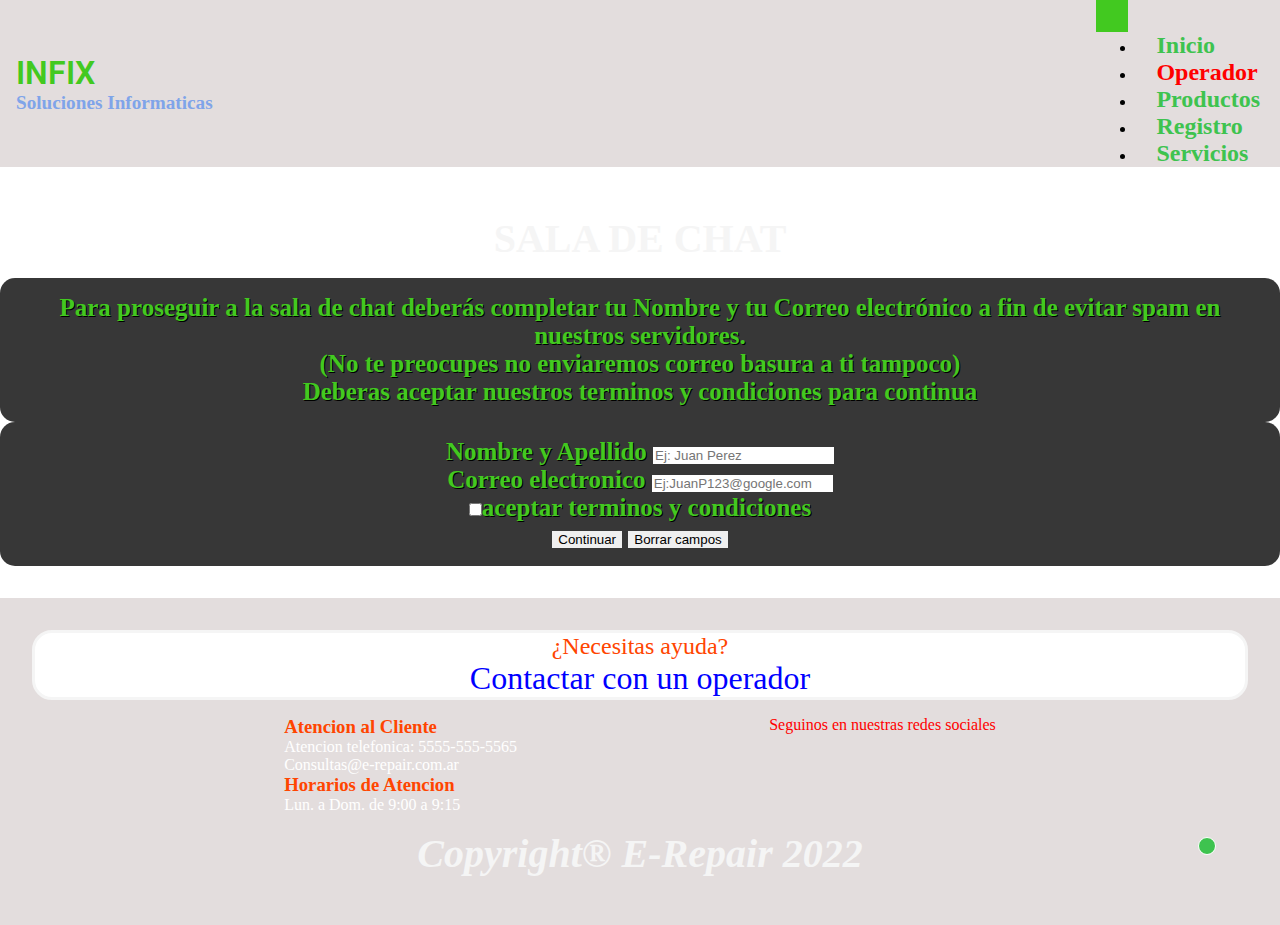
==== pages/operador.html @ d4ba976a "Ajusto un poco el estilo general" ====
<!DOCTYPE html>
<html lang="es">
    <head>
        <meta charset="UTF-8">
        <meta http-equiv="X-UA-Compatible" content="IE=edge">
        <meta name="viewport" content="width=device-width, initial-scale=1.0">
        <link rel="shortcut icon" href="./Multimedia/61bb3e3d-b102-3767-8732-ed415fb3122e.png">
        <link href="https://cdn.jsdelivr.net/npm/bootstrap@5.1.3/dist/css/bootstrap.min.css" rel="stylesheet" integrity="sha384-1BmE4kWBq78iYhFldvKuhfTAU6auU8tT94WrHftjDbrCEXSU1oBoqyl2QvZ6jIW3" crossorigin="anonymous">
        <link rel="stylesheet" href="../estilo.css">
        <link href="https://fonts.googleapis.com/css?family=Roboto:100,300,400,500,700&display=swap" rel="stylesheet">
        
        <script src="https://kit.fontawesome.com/c7804316bc.js" crossorigin="anonymous"></script>
        
        <title>Operador</title>
    </head>
    <body>
        <header>
            <div class="block">
                <div class="logo">
                    <h2 class="logo_titulo">INFIX</h2>
                    <img src="../Multimedia/61bb3e3d-b102-3767-8732-ed415fb3122e.png"alt="" class="logo_imagen">
                </div>    
                    <h2 class="logo_subtitulo">Soluciones Informaticas</h2>        
            </div>
<!--Nav Burger Bootstrap-->
<nav class="navbar navbar-expand-lg">
    <div class="container-fluid">
      <button class="navbar-toggler" type="button" data-bs-toggle="collapse" data-bs-target="#navbarSupportedContent" aria-controls="navbarSupportedContent" aria-expanded="false" aria-label="Toggle navigation">
        <span class="navbar-toggler-icon"></span>
      </button>
      <div class="collapse navbar-collapse" id="navbarSupportedContent">
        <ul class="navbar-nav me-auto mb-2 mb-lg-0">
          <li class="nav-item">
            <a class="nav-link active" aria-current="page" href="../index.html">Inicio</a>
          </li>
          <li class="nav-item">
            <a id="actual" class="nav-link" href="operador.html">Operador</a>
          </li>
          <li class="nav-item">
            <a class="nav-link active" aria-current="page" href="products.html">Productos</a>
          </li>
          <li class="nav-item">
            <a class="nav-link" href="registro.html">Registro</a>
          </li>
          <li class="nav-item">
            <a class="nav-link" href="services.html">Servicios</a>
          </li>
          
      </div>
    </div>
  </nav>
    </header>
    <main>
    <div class="container">
        <section>
            <div class="section">
                <div>
                    <h2 class="sectionTitulo">Sala de Chat</h2>
                </div>
                <div class="sectionCuerpo">
                    <p>Para proseguir a la sala de chat deberás completar tu <strong>Nombre</strong> y tu <strong> Correo electrónico</strong> a fin de evitar spam en nuestros servidores.
                    <br>(No te preocupes no enviaremos correo basura a ti tampoco) 
                    <br>Deberas aceptar nuestros terminos y condiciones para continua</p><br>
                </div>
                <div class="sectionCuerpo">    
                    <form>            
                        <label >Nombre y Apellido</label>
                        <input type="text" placeholder="Ej: Juan Perez">
                        <br>                
                        <label >Correo electronico</label>
                        <input type="text" placeholder="Ej:JuanP123@google.com">
                        <br><input type="checkbox"><label for="">aceptar    terminos y condiciones</label>
                        <br><input type="submit" value="Continuar">
                        <input type="reset" value="Borrar campos">
                    </form>
                </div>
            
        </section>
    </div>
    </main>
    <footer>
        <div class="footer">
            <div class="contactarOperador">
                 <p>¿Necesitas ayuda?</p>
                 <a href="operador.html" class="contactarOperadorBoton">Contactar con un operador</a>
            </div>
            <div class="info">
                <div class="infoAtencion">
                        <h3>Atencion al Cliente </h3>
                        <p> Atencion telefonica: 5555-555-5565 <br>
                        Consultas@e-repair.com.ar</p>
                
                        <h3>Horarios de Atencion</h3>
                        <p>Lun. a Dom. de 9:00 a 9:15 </p>
                </div>
            
                <div class="redes">
                    <p>Seguinos en nuestras redes sociales</p>
                    <a href="https://www.instagram.com/coderhouse/?hl=es"class="redesBoton"><i class="fa-brands fa-instagram-square"></i></a> 

                      
                </div> 
            </div>    
            <div class="copyright">
                <p>Copyright® E-Repair 2022</p>            
            </div>    
            <div >
                <a href="https://wa.me/543517588553?text=Hola,%20 tengo%20una%20consulta%20"><i class="fa-brands fa-whatsapp"></i></a>
                
            </div>
        </div>                                
    </footer>   
    <!-- SCRIPTS-->   
    <script src="https://kit.fontawesome.com/c7804316bc.js" crossorigin="anonymous"></script>
    <script src="https://cdn.jsdelivr.net/npm/@popperjs/core@2.10.2/dist/umd/popper.min.js" integrity="sha384-7+zCNj/IqJ95wo16oMtfsKbZ9ccEh31eOz1HGyDuCQ6wgnyJNSYdrPa03rtR1zdB" crossorigin="anonymous"></script>
    <script src="https://cdn.jsdelivr.net/npm/bootstrap@5.1.3/dist/js/bootstrap.min.js" integrity="sha384-QJHtvGhmr9XOIpI6YVutG+2QOK9T+ZnN4kzFN1RtK3zEFEIsxhlmWl5/YESvpZ13" crossorigin="anonymous"></script>            
    

</body>
</html>
---- estilo.css ----
*{
    border:0px;
    margin:0px;
}
body{
    
    background-image:url("./Multimedia/gala888.jpg");
    background-size: cover;
    background-position: center;
}

/*header*/
header {
    width: 100%;
    background-color: rgba(136, 114, 114, 0.24);
    padding: 0.5em auto;    
    display: flex;
    justify-content: space-between;
    align-items: center;

}
.logo {
    display:inline-flex;
    justify-content: start;
}
.block {
    margin:0.5em;
    padding:0.5em;
}
.logo_titulo {
    font-size: 2rem;
    font-family: roboto;
    font-weight: 600;
    color:rgb(66,201,32);
}
.logo_subtitulo {
    font-size: 1.2rem;
    color: rgb(127, 164, 233);
}
.block{
    display:block;
    transition: all 0.2;
}
.block:hover {
    margin: 0.7em;
    padding:0.7em;
    transition: 0.5s;
}
.block:hover .logo_subtitulo {
        color:rgb(66,201,32);
        transform: scale(1.2,1.2);
        transition: all 4s;
}
.block:hover .logo_imagen {
    transform: scale(1.2,1.2);
    transition: all 3s;
}
.block:hover .logo_titulo {
    transform: scale(1.3,1.3);
    color:rgb(127, 164, 233);
    transition: all 3s;
}

.logo_imagen{
    width: 50px;    
}

.nav-link{
    color: rgb(66,201,32);
}
.navbar-toggler-icon {   
    background-image: url(./Multimedia/ICONITO.png);
}
.navbar-toggler {
    background-color: rgb(66,201,32);
}

.navbar-nav {
    position: relative;
    background-color: none;
}
.nav-link{
    text-decoration: none;
    padding: 10px;
    color: #3ec34f;
    text-shadow: rgb(66,201,32) 2px;
    font-weight: 900;
    transition: all 0.3s;
    margin: 10px;
    font-size: 1.5em;
}            
.nav-link:hover {
    color:rgb(127, 164, 233);
    transform: scale(1.2,1.2);
    transition: all 0.5;
}
#actual {
    color:red;
}
/*Main*/

h1 {
    float:center;
    color: rgb(66,201,32);
    text-shadow: greenyellow 15px;
}
.section {

    margin: 2rem auto;
       
}
.sectionTitulo{
    font-size: 22px;
    text-align: center;
    padding: 1rem;
    color: whitesmoke;
    text-transform:uppercase;
}
.sectionCuerpo {
    display:flex;
    padding: 1rem;
    color:rgb(66,201,32);
    background-color: rgba(0, 0, 0, 0.785);
    border-radius: 15px;
    font-weight: 600;
    text-shadow: 1px 1px black;
    text-align: center;
    align-items: center;
    justify-content: space-around;
}

button {
    padding: 1rem;
}
.sectionCuerpo--2 {
    display:block;
    padding: 2rem;
    border: solid 2px;  
    background-color: rgba(127, 164, 233, 0.411);
    border-radius: 15px;
}
.foto{
    width: 70%;
    margin: 1rem;
    
}
.video{
    margin: 2px;
    width: 70%;
}
.registro {
    margin-top: 1rem;
    text-align: center;
}
.registro a {
    font-weight: 600;
    text-decoration: none;
    color: orange;
    font-size: 100%;
}
.registro a:hover{
    color:green
}
.tablaNote {
    overflow:scroll;
    align-items: center;
    border:solid 1px black;
    width: 90%;
    font-size: 30px;
}

/*footer*/
.footer {   
    padding: 2rem;
    background-color:rgba(136, 114, 114, 0.24);
}
.contactarOperador {
    background-color: white;
    font-size: 1.5rem;
    display: block;
    text-align: center;
    border: solid 3px whitesmoke;
    border-radius: 20px;
    color: orangered;
    margin-bottom: 1rem;
}
.contactarOperadorBoton {

    font-size: 2rem;
    text-decoration: none;
    color: blue;
    cursor: pointer
}
.contactarOperadorBoton:hover{
    color:green;
}
.info{
    color: white;
    display: flex;
    justify-content: space-evenly;
    margin-bottom: 1rem;
}
.redes p {
    color:red;
}
.infoAtencion h3{
    color:orangered;
}

.redesBoton{
    display: block;
    font-size: 50px;
    color: orange;
}
.fa-whatsapp{
    text-decoration: none;
    background-color: #3ec34f;
    padding: 0.5rem;
    color: white;
    font-size: 2rem;
    border-radius: 50%;
    position:fixed;
    bottom: 5%;
    right: 5%;
    box-shadow: 2px black;
    border: solid 1px white;
    transition: all 0.5s;
}
.fa-whatsapp:hover {
    font-size: 3rem;
    transition: all 0.5s;
}
.copyright{
    font-size: 40px;
    font-style: oblique;
    font-weight: 600;
    margin: 1rem;
text-align: center;
color: whitesmoke;}

/* MEDIAS Y DISEÑO RESPONSIVE*/


    .sectionTitulo {
        font-size: 40px;
    }
    .sectionCuerpo{
        font-size: 25px;    
    }
}

@media only screen and (max-width: 1200px){
    #tablaNote{
        display:block;
    }
    .nav-link {
        font-size: 1.2;
        padding: 1px;
        margin: 1px;
    }

}

@media only screen and (max-width:600px){
        
        .sectionCuerpo {
            display:block;
        }
        .info {
            display:block;
            text-align: center;
        }
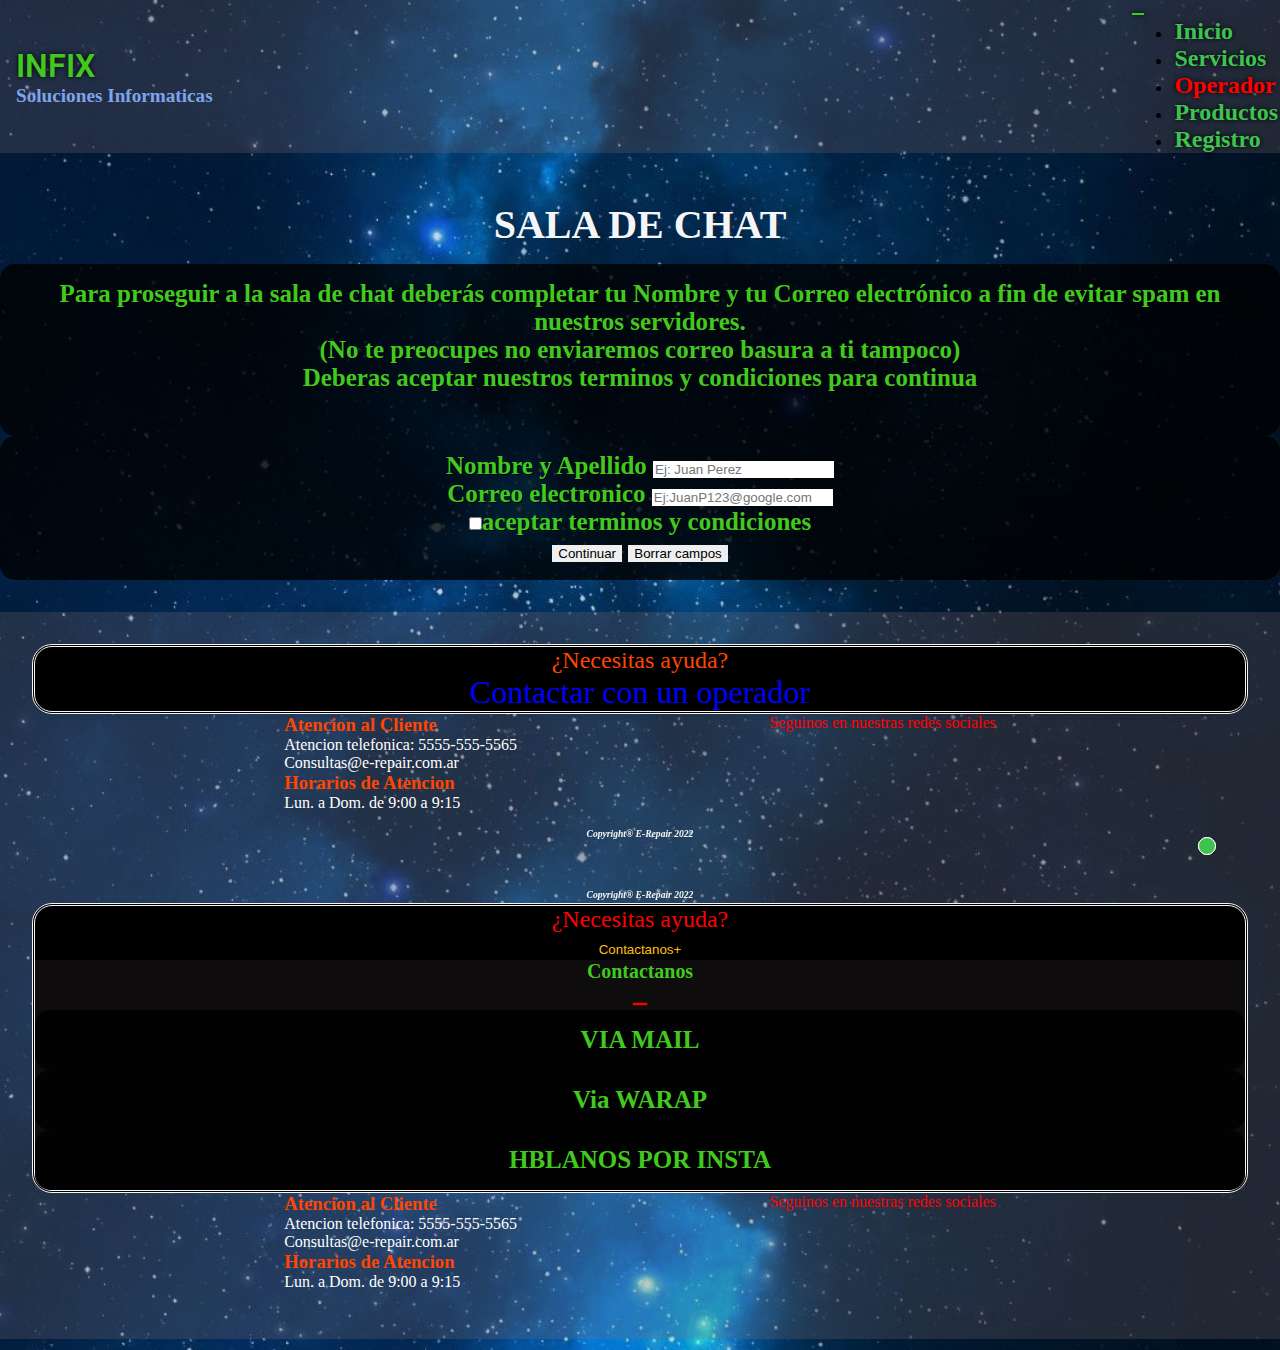
==== commit 5fd3a90f: "Modificacion total del main+Inhabilito secciones en proceso+Ligeros ajustes en footer" ====
--- a/pages/operador.html
+++ b/pages/operador.html
@@ -34,6 +34,9 @@
             <a class="nav-link active" aria-current="page" href="../index.html">Inicio</a>
           </li>
           <li class="nav-item">
+            <a class="nav-link" href="services.html">Servicios</a>
+          </li>
+          <li class="nav-item">
             <a id="actual" class="nav-link" href="operador.html">Operador</a>
           </li>
           <li class="nav-item">
@@ -42,9 +45,7 @@
           <li class="nav-item">
             <a class="nav-link" href="registro.html">Registro</a>
           </li>
-          <li class="nav-item">
-            <a class="nav-link" href="services.html">Servicios</a>
-          </li>
+          
           
       </div>
     </div>
@@ -109,6 +110,48 @@
                 
             </div>
         </div>                                
+    </footer><!--FOOTER INICIO-->             
+    <footer>
+        <div class="footer">
+            <div class="contactarOperador">
+                 <p id="actual">¿Necesitas ayuda?</p>
+    <!--OFFCANVA-->                
+                 <button class="btn btn-dark" type="button" data-bs-toggle="offcanvas" data-bs-target="#offcanvasWithBothOptions" aria-controls="offcanvasWithBothOptions">Contactanos+</button>
+                 
+                 <div class="offcanvas offcanvas-start" data-bs-scroll="true" tabindex="-1" id="offcanvasWithBothOptions" aria-labelledby="offcanvasWithBothOptionsLabel">
+                   <div class="offcanvas-header">
+                     <h5 class="offcanvas-title" id="offcanvasWithBothOptionsLabel">Contactanos</h5>
+                     <button type="button" class="btn-close text-reset" data-bs-dismiss="offcanvas" aria-label="Close"></button>
+                   </div>
+                   <div class="offcanvas-body">
+                     <p class="sectionCuerpo">VIA MAIL</p>
+                     <p class="sectionCuerpo">Via WARAP</p> 
+                     <p class="sectionCuerpo">HBLANOS POR INSTA</p>
+                   </div>
+                 </div> 
+    <!--OFFCANVA FIN-->
+            </div>
+            <div class="info">
+                <div class="infoAtencion">
+                        <h3>Atencion al Cliente </h3>
+                        <p> Atencion telefonica: 5555-555-5565 <br>
+                        Consultas@e-repair.com.ar</p>
+                
+                        <h3>Horarios de Atencion</h3>
+                        <p>Lun. a Dom. de 9:00 a 9:15 </p>
+                </div>        
+                <div class="redes">
+                    <p>Seguinos en nuestras redes sociales</p>
+                    <a href="https://www.instagram.com/coderhouse/?hl=es"class="redesBoton"><i class="fa-brands fa-instagram-square"></i></a>                   
+                </div> 
+            </div>    
+        </div>
+        <div class="copyright container-fluid bg-dark">
+            <p>Copyright® E-Repair 2022</p>            
+        </div>    
+        <div>
+            <a href="https://wa.me/543517588553?text=Hola,%20 tengo%20una%20consulta%20"><i class="fa-brands fa-whatsapp"></i></a>        
+        </div>                                
     </footer>   
     <!-- SCRIPTS-->   
     <script src="https://kit.fontawesome.com/c7804316bc.js" crossorigin="anonymous"></script>
--- a/estilo.css
+++ b/estilo.css
@@ -5,8 +5,8 @@
 body{
     
     background-image:url("./Multimedia/gala888.jpg");
-    background-size: cover;
-    background-position: center;
+    background-size:cover;
+    background-position:center;
 }
 
 /*header*/
@@ -17,6 +17,7 @@
     display: flex;
     justify-content: space-between;
     align-items: center;
+    margin-bottom: 1rem;
 
 }
 .logo {
@@ -32,6 +33,7 @@
     font-family: roboto;
     font-weight: 600;
     color:rgb(66,201,32);
+    text-shadow:0 0 5px black;
 }
 .logo_subtitulo {
     font-size: 1.2rem;
@@ -73,6 +75,7 @@
 }
 .navbar-toggler {
     background-color: rgb(66,201,32);
+    box-shadow:0 0 5px black;
 }
 
 .navbar-nav {
@@ -81,12 +84,10 @@
 }
 .nav-link{
     text-decoration: none;
-    padding: 10px;
     color: #3ec34f;
-    text-shadow: rgb(66,201,32) 2px;
+    text-shadow: 0 0 5px black;
     font-weight: 900;
     transition: all 0.3s;
-    margin: 10px;
     font-size: 1.5em;
 }            
 .nav-link:hover {
@@ -98,7 +99,20 @@
     color:red;
 }
 /*Main*/
-
+.carousel-item{
+    height: 40vh;
+    align-content: center;
+    justify-content: center;
+    justify-items: center;
+}
+.carEfecto {
+    font-size:1rem;
+    background-color: rgba(245, 245, 220, 0.103);
+    text-shadow: 0 0 4px black;
+}
+#H3 {
+    font-size:2.5rem;
+}
 h1 {
     float:center;
     color: rgb(66,201,32);
@@ -107,6 +121,7 @@
 .section {
 
     margin: 2rem auto;
+    float:center;
        
 }
 .sectionTitulo{
@@ -117,7 +132,6 @@
     text-transform:uppercase;
 }
 .sectionCuerpo {
-    display:flex;
     padding: 1rem;
     color:rgb(66,201,32);
     background-color: rgba(0, 0, 0, 0.785);
@@ -126,11 +140,33 @@
     text-shadow: 1px 1px black;
     text-align: center;
     align-items: center;
-    justify-content: space-around;
-}
-
-button {
-    padding: 1rem;
+    justify-content: space-around;      
+}
+.tecnologia {
+    background-image: url(./Multimedia/MOther.jpg);
+    background-position: center;
+    background-size:cover;
+    z-index: 1;
+}
+.difuminado{
+    background-color: rgba(0, 0, 0, 0.671);
+    z-index:3;
+}
+.btn-dark {
+    color: #ffc107;
+    background-color: #000000;
+    border-color: rgb(66 201 32);
+}
+.btn-dark:hover{
+    color: yellow;
+    background-color: black;
+}
+.btn-dark:visited{
+    color: yellow;
+    background-color: black;
+}
+.card{
+    background-color:rgba(0, 0, 0, 0);
 }
 .sectionCuerpo--2 {
     display:block;
@@ -140,13 +176,7 @@
     border-radius: 15px;
 }
 .foto{
-    width: 70%;
-    margin: 1rem;
-    
-}
-.video{
-    margin: 2px;
-    width: 70%;
+    width: 100%;    
 }
 .registro {
     margin-top: 1rem;
@@ -168,21 +198,33 @@
     width: 90%;
     font-size: 30px;
 }
-
+.construccion{
+    background-image: url(./Multimedia/construccion.jpg);
+    background-size: 50vh;
+    background-position: center;
+}
 /*footer*/
 .footer {   
     padding: 2rem;
     background-color:rgba(136, 114, 114, 0.24);
 }
 .contactarOperador {
-    background-color: white;
+    background-color: black;
     font-size: 1.5rem;
     display: block;
     text-align: center;
-    border: solid 3px whitesmoke;
+    border: double 3px whitesmoke;
     border-radius: 20px;
     color: orangered;
-    margin-bottom: 1rem;
+}
+.offcanvas {
+    color:rgb(66,201,32);
+    background-color: rgba(136, 114, 114, 0.10);
+}
+.btn-close{
+    transition: 2s;
+    transform: scale(1.2,1.2);
+    background-color: red;
 }
 .contactarOperadorBoton {
 
@@ -231,25 +273,17 @@
     transition: all 0.5s;
 }
 .copyright{
-    font-size: 40px;
+    font-size: 0.6rem;
     font-style: oblique;
     font-weight: 600;
-    margin: 1rem;
+    position:sticky;
+    bottom: 0;
 text-align: center;
 color: whitesmoke;}
 
 /* MEDIAS Y DISEÑO RESPONSIVE*/
 
-
-    .sectionTitulo {
-        font-size: 40px;
-    }
-    .sectionCuerpo{
-        font-size: 25px;    
-    }
-}
-
-@media only screen and (max-width: 1200px){
+@media only screen and (min-width: 1200px){
     #tablaNote{
         display:block;
     }
@@ -257,6 +291,20 @@
         font-size: 1.2;
         padding: 1px;
         margin: 1px;
+    }
+    .sectionTitulo {
+        font-size: 40px;
+    }
+    .sectionCuerpo{
+        font-size: 25px;    
+    }
+    .carEfecto {
+        font-size:2rem;
+        background-color: rgba(245, 245, 220, 0.103);
+        text-shadow: 0 0 4px black;
+    }
+    #H3 {
+        font-size:5rem;
     }
 
 }
@@ -269,4 +317,5 @@
         .info {
             display:block;
             text-align: center;
-        }+        }
+    }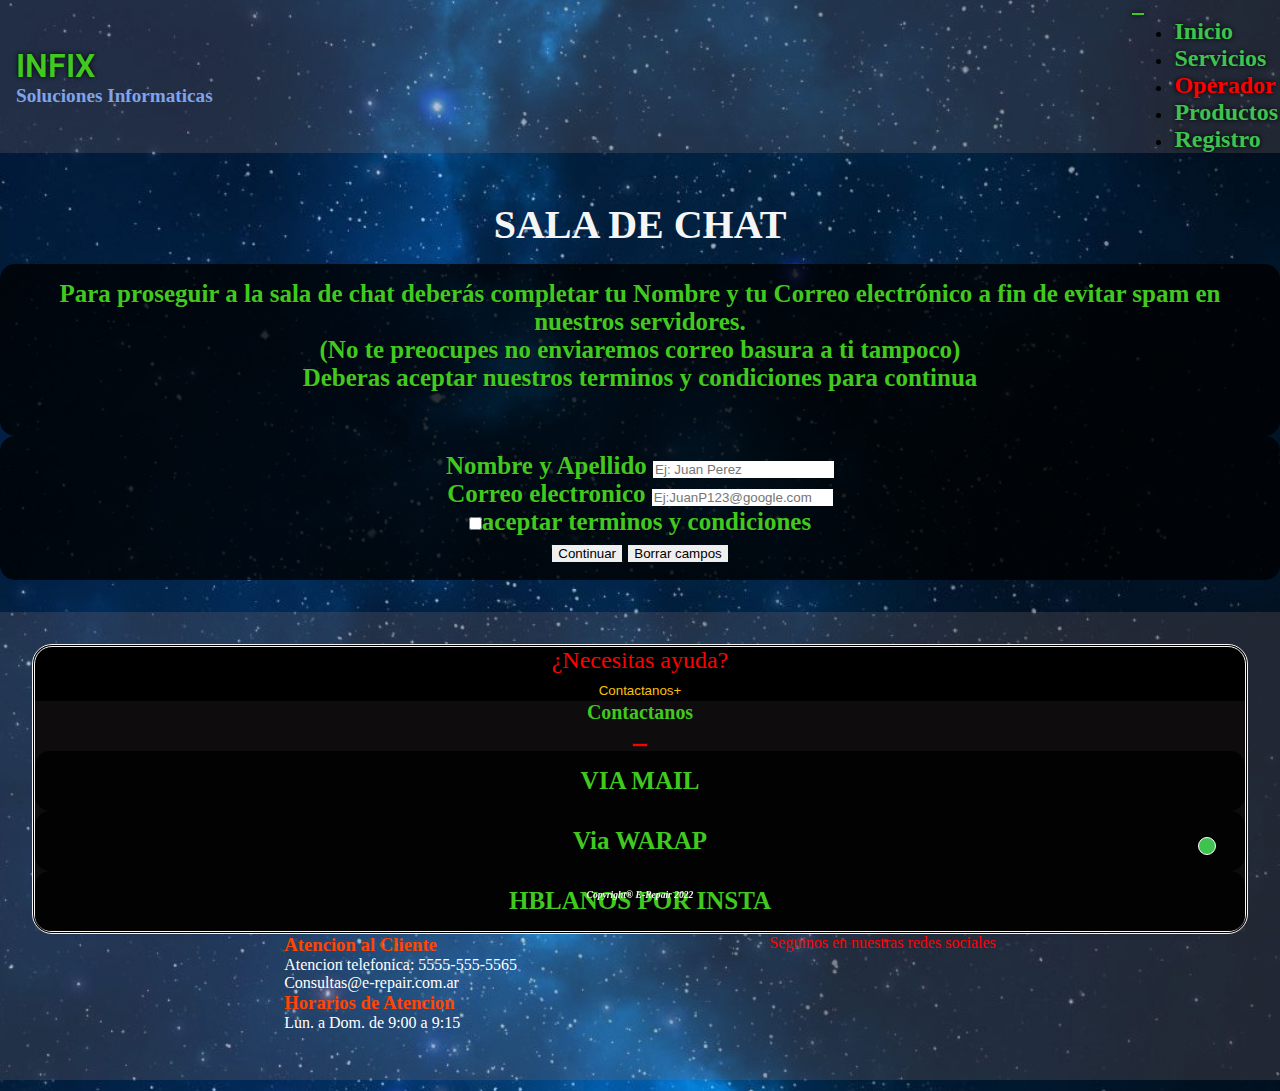
==== commit db167126: "ooops.. eliminar Footer duplicado" ====
--- a/pages/operador.html
+++ b/pages/operador.html
@@ -79,38 +79,7 @@
         </section>
     </div>
     </main>
-    <footer>
-        <div class="footer">
-            <div class="contactarOperador">
-                 <p>¿Necesitas ayuda?</p>
-                 <a href="operador.html" class="contactarOperadorBoton">Contactar con un operador</a>
-            </div>
-            <div class="info">
-                <div class="infoAtencion">
-                        <h3>Atencion al Cliente </h3>
-                        <p> Atencion telefonica: 5555-555-5565 <br>
-                        Consultas@e-repair.com.ar</p>
-                
-                        <h3>Horarios de Atencion</h3>
-                        <p>Lun. a Dom. de 9:00 a 9:15 </p>
-                </div>
-            
-                <div class="redes">
-                    <p>Seguinos en nuestras redes sociales</p>
-                    <a href="https://www.instagram.com/coderhouse/?hl=es"class="redesBoton"><i class="fa-brands fa-instagram-square"></i></a> 
-
-                      
-                </div> 
-            </div>    
-            <div class="copyright">
-                <p>Copyright® E-Repair 2022</p>            
-            </div>    
-            <div >
-                <a href="https://wa.me/543517588553?text=Hola,%20 tengo%20una%20consulta%20"><i class="fa-brands fa-whatsapp"></i></a>
-                
-            </div>
-        </div>                                
-    </footer><!--FOOTER INICIO-->             
+    <!--FOOTER INICIO-->             
     <footer>
         <div class="footer">
             <div class="contactarOperador">
@@ -160,4 +129,4 @@
     
 
 </body>
-</html>+</html>
--- a/estilo.css
+++ b/estilo.css
@@ -168,13 +168,6 @@
 .card{
     background-color:rgba(0, 0, 0, 0);
 }
-.sectionCuerpo--2 {
-    display:block;
-    padding: 2rem;
-    border: solid 2px;  
-    background-color: rgba(127, 164, 233, 0.411);
-    border-radius: 15px;
-}
 .foto{
     width: 100%;    
 }
@@ -190,13 +183,6 @@
 }
 .registro a:hover{
     color:green
-}
-.tablaNote {
-    overflow:scroll;
-    align-items: center;
-    border:solid 1px black;
-    width: 90%;
-    font-size: 30px;
 }
 .construccion{
     background-image: url(./Multimedia/construccion.jpg);
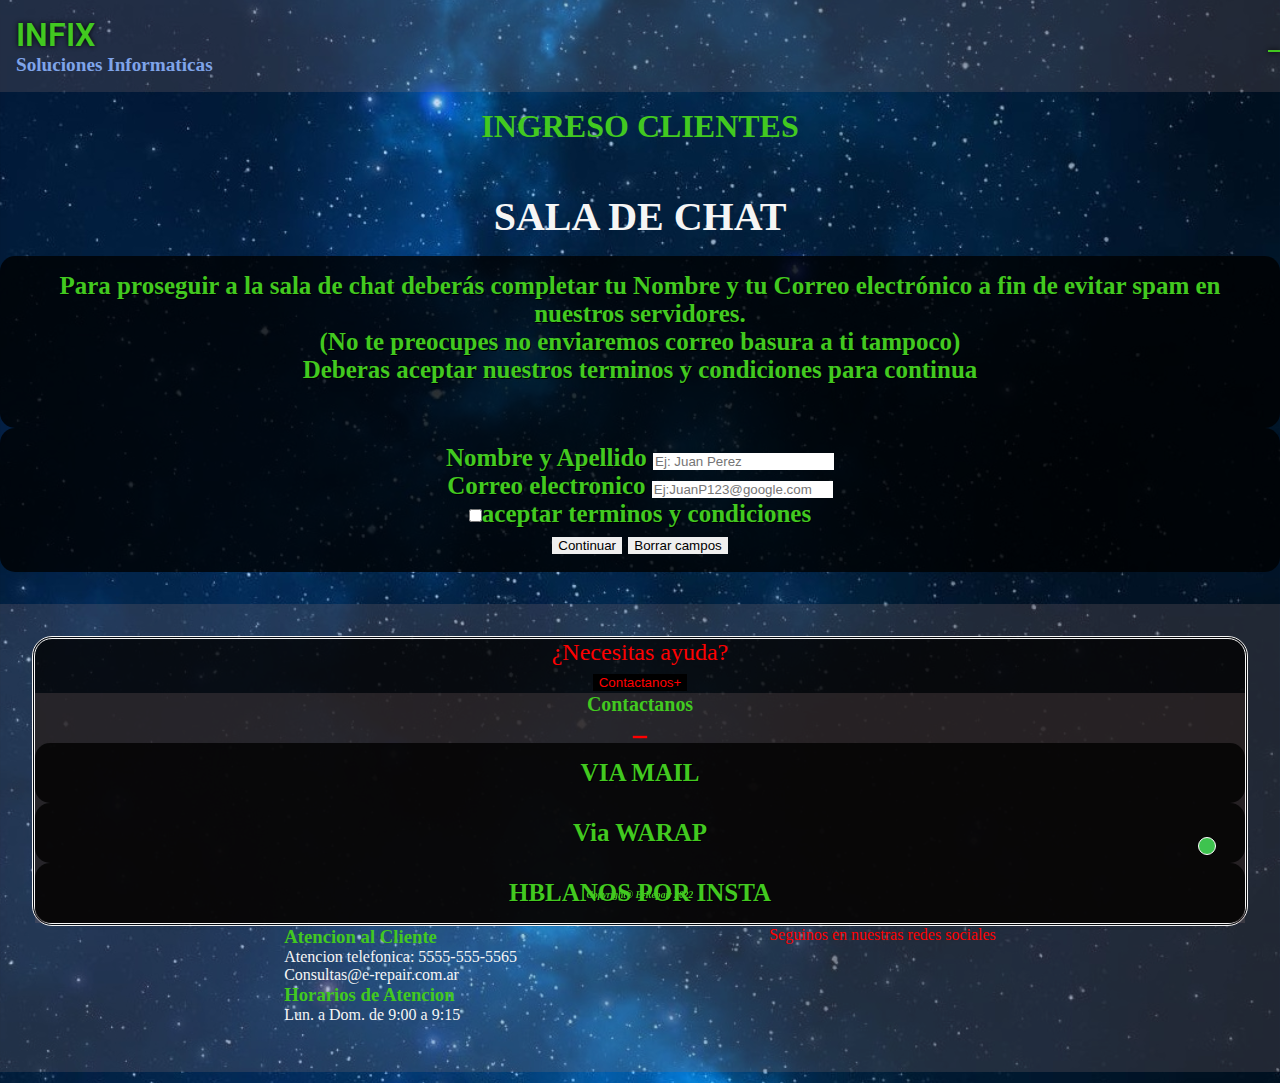
==== commit ab7c612b: "Añado SEO y cambios en SCSS" ====
--- a/pages/operador.html
+++ b/pages/operador.html
@@ -4,6 +4,8 @@
         <meta charset="UTF-8">
         <meta http-equiv="X-UA-Compatible" content="IE=edge">
         <meta name="viewport" content="width=device-width, initial-scale=1.0">
+        <meta name="description" content="Sitio en construccion proximamente plataforma de chat online">
+  <meta name="keywords" content="Servicio tecnico informatico computadoras reparacion carlospaz soporte informatica tecnologia notebook PC">
         <link rel="shortcut icon" href="./Multimedia/61bb3e3d-b102-3767-8732-ed415fb3122e.png">
         <link href="https://cdn.jsdelivr.net/npm/bootstrap@5.1.3/dist/css/bootstrap.min.css" rel="stylesheet" integrity="sha384-1BmE4kWBq78iYhFldvKuhfTAU6auU8tT94WrHftjDbrCEXSU1oBoqyl2QvZ6jIW3" crossorigin="anonymous">
         <link rel="stylesheet" href="../estilo.css">
@@ -11,7 +13,7 @@
         
         <script src="https://kit.fontawesome.com/c7804316bc.js" crossorigin="anonymous"></script>
         
-        <title>Operador</title>
+        <title>Plataforma</title>
     </head>
     <body>
         <header>
@@ -53,6 +55,7 @@
     </header>
     <main>
     <div class="container">
+      <h1>INGRESO CLIENTES</h1>
         <section>
             <div class="section">
                 <div>
--- a/estilo.css
+++ b/estilo.css
@@ -1,307 +1,397 @@
-*{
-    border:0px;
-    margin:0px;
-}
-body{
-    
-    background-image:url("./Multimedia/gala888.jpg");
-    background-size:cover;
-    background-position:center;
+@charset "UTF-8";
+* {
+  border: 0px;
+  margin: 0px;
+}
+
+body {
+  background-image: url("./Multimedia/gala888.jpg");
+  background-size: cover;
+  background-position: center;
 }
 
 /*header*/
 header {
-    width: 100%;
-    background-color: rgba(136, 114, 114, 0.24);
-    padding: 0.5em auto;    
-    display: flex;
-    justify-content: space-between;
-    align-items: center;
-    margin-bottom: 1rem;
-
-}
+  width: 100%;
+  background-color: rgba(136, 114, 114, 0.24);
+  padding: 0.5em auto;
+  display: flex;
+  justify-content: space-between;
+  align-items: center;
+  margin-bottom: 1rem;
+}
+
 .logo {
-    display:inline-flex;
-    justify-content: start;
-}
+  display: inline-flex;
+  justify-content: start;
+}
+
 .block {
-    margin:0.5em;
-    padding:0.5em;
-}
+  margin: 0.5em;
+  padding: 0.5em;
+}
+
 .logo_titulo {
+  font-size: 2rem;
+  font-family: roboto;
+  font-weight: 600;
+  color: rgb(66, 201, 32);
+  text-shadow: 0 0 5px black;
+}
+
+.logo_subtitulo {
+  font-size: 1.2rem;
+  color: rgb(127, 164, 233);
+}
+
+.block {
+  display: block;
+  transition: all 0.2;
+}
+
+.block:hover {
+  margin: 0.7em;
+  padding: 0.7em;
+  transition: 0.5s;
+}
+
+.block:hover .logo_subtitulo {
+  color: rgb(66, 201, 32);
+  transform: scale(1.2, 1.2);
+  transition: all 4s;
+}
+
+.block:hover .logo_imagen {
+  transform: scale(1.2, 1.2);
+  transition: all 3s;
+}
+
+.block:hover .logo_titulo {
+  transform: scale(1.3, 1.3);
+  color: rgb(127, 164, 233);
+  transition: all 3s;
+}
+
+.logo_imagen {
+  width: 50px;
+}
+
+.nav-link {
+  color: rgb(66, 201, 32);
+}
+
+.navbar-toggler-icon {
+  background-image: url(./Multimedia/ICONITO.png);
+}
+
+.navbar-toggler {
+  background-color: rgb(66, 201, 32);
+  box-shadow: 0 0 5px black;
+}
+
+.navbar-nav {
+  position: relative;
+  background-color: none;
+}
+
+.nav-link {
+  text-decoration: none;
+  color: rgb(66, 201, 32);
+  text-shadow: 0 0 5px black;
+  font-weight: 900;
+  transition: all 0.3s;
+  font-size: 1.5em;
+}
+
+.nav-link:hover {
+  color: rgb(127, 164, 233);
+  transform: scale(1.2, 1.2);
+  transition: all 0.5;
+}
+
+#actual {
+  color: red;
+}
+
+/*Main*/
+.carousel-item {
+  height: 40vh;
+  align-content: center;
+  justify-content: center;
+  justify-items: center;
+}
+
+.carEfecto {
+  font-size: 1rem;
+  text-shadow: 0 0 4px black;
+}
+
+#H3 {
+  font-size: 2.5rem;
+}
+
+h1 {
+  text-align: center;
+  color: rgb(66, 201, 32);
+  text-shadow: greenyellow 15px;
+}
+
+.section {
+  margin: 2rem auto;
+  float: center;
+}
+
+.sectionTitulo {
+  font-size: 22px;
+  text-align: center;
+  padding: 1rem;
+  color: whitesmoke;
+  text-transform: uppercase;
+}
+
+.sectionCuerpo {
+  padding: 1rem;
+  color: rgb(66, 201, 32);
+  background-color: rgba(0, 0, 0, 0.785);
+  border-radius: 15px;
+  font-weight: 600;
+  text-shadow: 1px 1px black;
+  text-align: center;
+  align-items: center;
+  justify-content: space-around;
+}
+
+.tecnologia {
+  background-image: url(./Multimedia/MOther.jpg);
+  z-index: 1;
+}
+
+.btn-dark {
+  color: red;
+  background-color: #000000;
+  border-color: rgb(66, 201, 32);
+}
+
+.btn-dark:hover {
+  color: yellow;
+  background-color: black;
+}
+
+.btn-dark:visited {
+  color: yellow;
+  background-color: black;
+}
+
+.card {
+  background-color: rgba(0, 0, 0, 0);
+}
+
+.foto {
+  width: 100%;
+}
+
+.registro {
+  margin-top: 1rem;
+  text-align: center;
+}
+
+.registro a {
+  font-weight: 600;
+  text-decoration: none;
+  color: red;
+  font-size: 100%;
+}
+
+.registro a:hover {
+  color: rgb(127, 164, 233);
+}
+
+.construccion {
+  background-image: url(./Multimedia/construccion.jpg);
+  background-size: 50vh;
+  background-position: center;
+}
+
+/*footer*/
+.footer {
+  padding: 2rem;
+  background-color: rgba(136, 114, 114, 0.24);
+}
+
+.contactarOperador {
+  background-color: rgba(0, 0, 0, 0.785);
+  font-size: 1.5rem;
+  display: block;
+  text-align: center;
+  border: double 3px whitesmoke;
+  border-radius: 20px;
+  color: orangered;
+}
+
+.offcanvas {
+  color: rgb(66, 201, 32);
+  background-color: rgba(136, 114, 114, 0.24);
+}
+
+.btn-close {
+  transition: 2s;
+  transform: scale(1.2, 1.2);
+  background-color: red;
+}
+
+.contactarOperadorBoton {
+  font-size: 2rem;
+  text-decoration: none;
+  color: blue;
+  cursor: pointer;
+}
+
+.contactarOperadorBoton:hover {
+  color: green;
+}
+
+.info {
+  color: whitesmoke;
+  display: flex;
+  justify-content: space-evenly;
+  margin-bottom: 1rem;
+}
+.info h3 {
+  color: rgb(66, 201, 32);
+}
+
+.redes p {
+  color: red;
+}
+
+.fa-whatsapp {
+  text-decoration: none;
+  background-color: #3ec34f;
+  padding: 0.5rem;
+  color: white;
+  font-size: 2rem;
+  border-radius: 50%;
+  position: fixed;
+  bottom: 5%;
+  right: 5%;
+  box-shadow: 2px black;
+  border: solid 1px white;
+  transition: all 0.5s;
+}
+
+.fa-whatsapp:hover {
+  font-size: 3rem;
+  transition: all 0.5s;
+}
+
+.copyright {
+  font-size: 0.6rem;
+  font-style: oblique;
+  font-weight: 600;
+  position: sticky;
+  bottom: 0;
+  text-align: center;
+  color: rgb(66, 201, 32);
+}
+
+.collapse {
+  position: absolute;
+}
+
+.red--twitter {
+  background: #51aff8;
+  font-size: 40px;
+  color: black;
+}
+.red--twitter:hover {
+  background: white;
+}
+
+.red--facebook {
+  background: blue;
+  font-size: 40px;
+  color: black;
+}
+.red--facebook:hover {
+  background: white;
+}
+
+.red--linkedin {
+  background: #0076b8;
+  font-size: 40px;
+  color: black;
+}
+.red--linkedin:hover {
+  background: white;
+}
+
+.red--youtube {
+  background: red;
+  font-size: 40px;
+  color: black;
+}
+.red--youtube:hover {
+  background: white;
+}
+
+.red--instagram {
+  background: orange;
+  font-size: 40px;
+  color: black;
+}
+.red--instagram:hover {
+  background: white;
+}
+
+/* MEDIAS Y DISEÑO RESPONSIVE*/
+@media only screen and (min-width: 1200px) {
+  #tablaNote {
+    display: block;
+  }
+
+  .nav-link {
+    font-size: 1.2;
+    padding: 1px;
+    margin: 1px;
+  }
+
+  .sectionTitulo {
+    font-size: 40px;
+  }
+
+  .sectionCuerpo {
+    font-size: 25px;
+  }
+
+  .carEfecto {
     font-size: 2rem;
-    font-family: roboto;
-    font-weight: 600;
-    color:rgb(66,201,32);
-    text-shadow:0 0 5px black;
-}
-.logo_subtitulo {
-    font-size: 1.2rem;
-    color: rgb(127, 164, 233);
-}
-.block{
-    display:block;
-    transition: all 0.2;
-}
-.block:hover {
-    margin: 0.7em;
-    padding:0.7em;
-    transition: 0.5s;
-}
-.block:hover .logo_subtitulo {
-        color:rgb(66,201,32);
-        transform: scale(1.2,1.2);
-        transition: all 4s;
-}
-.block:hover .logo_imagen {
-    transform: scale(1.2,1.2);
-    transition: all 3s;
-}
-.block:hover .logo_titulo {
-    transform: scale(1.3,1.3);
-    color:rgb(127, 164, 233);
-    transition: all 3s;
-}
-
-.logo_imagen{
-    width: 50px;    
-}
-
-.nav-link{
-    color: rgb(66,201,32);
-}
-.navbar-toggler-icon {   
-    background-image: url(./Multimedia/ICONITO.png);
-}
-.navbar-toggler {
-    background-color: rgb(66,201,32);
-    box-shadow:0 0 5px black;
-}
-
-.navbar-nav {
-    position: relative;
-    background-color: none;
-}
-.nav-link{
-    text-decoration: none;
-    color: #3ec34f;
-    text-shadow: 0 0 5px black;
-    font-weight: 900;
-    transition: all 0.3s;
-    font-size: 1.5em;
-}            
-.nav-link:hover {
-    color:rgb(127, 164, 233);
-    transform: scale(1.2,1.2);
-    transition: all 0.5;
-}
-#actual {
-    color:red;
-}
-/*Main*/
-.carousel-item{
-    height: 40vh;
-    align-content: center;
-    justify-content: center;
-    justify-items: center;
-}
-.carEfecto {
-    font-size:1rem;
     background-color: rgba(245, 245, 220, 0.103);
     text-shadow: 0 0 4px black;
-}
-#H3 {
-    font-size:2.5rem;
-}
-h1 {
-    float:center;
-    color: rgb(66,201,32);
-    text-shadow: greenyellow 15px;
-}
-.section {
-
-    margin: 2rem auto;
-    float:center;
-       
-}
-.sectionTitulo{
-    font-size: 22px;
-    text-align: center;
-    padding: 1rem;
-    color: whitesmoke;
-    text-transform:uppercase;
-}
-.sectionCuerpo {
-    padding: 1rem;
-    color:rgb(66,201,32);
-    background-color: rgba(0, 0, 0, 0.785);
-    border-radius: 15px;
-    font-weight: 600;
-    text-shadow: 1px 1px black;
-    text-align: center;
-    align-items: center;
-    justify-content: space-around;      
-}
-.tecnologia {
-    background-image: url(./Multimedia/MOther.jpg);
-    background-position: center;
-    background-size:cover;
-    z-index: 1;
-}
-.difuminado{
-    background-color: rgba(0, 0, 0, 0.671);
-    z-index:3;
-}
-.btn-dark {
-    color: #ffc107;
-    background-color: #000000;
-    border-color: rgb(66 201 32);
-}
-.btn-dark:hover{
-    color: yellow;
-    background-color: black;
-}
-.btn-dark:visited{
-    color: yellow;
-    background-color: black;
-}
-.card{
-    background-color:rgba(0, 0, 0, 0);
-}
-.foto{
-    width: 100%;    
-}
-.registro {
-    margin-top: 1rem;
-    text-align: center;
-}
-.registro a {
-    font-weight: 600;
-    text-decoration: none;
-    color: orange;
-    font-size: 100%;
-}
-.registro a:hover{
-    color:green
-}
-.construccion{
-    background-image: url(./Multimedia/construccion.jpg);
-    background-size: 50vh;
-    background-position: center;
-}
-/*footer*/
-.footer {   
-    padding: 2rem;
-    background-color:rgba(136, 114, 114, 0.24);
-}
-.contactarOperador {
-    background-color: black;
-    font-size: 1.5rem;
+  }
+
+  #H3 {
+    font-size: 5rem;
+  }
+}
+@media only screen and (max-width: 600px) {
+  .sectionCuerpo {
+    display: block;
+  }
+
+  .info {
     display: block;
     text-align: center;
-    border: double 3px whitesmoke;
-    border-radius: 20px;
-    color: orangered;
-}
-.offcanvas {
-    color:rgb(66,201,32);
-    background-color: rgba(136, 114, 114, 0.10);
-}
-.btn-close{
-    transition: 2s;
-    transform: scale(1.2,1.2);
-    background-color: red;
-}
-.contactarOperadorBoton {
-
-    font-size: 2rem;
-    text-decoration: none;
-    color: blue;
-    cursor: pointer
-}
-.contactarOperadorBoton:hover{
-    color:green;
-}
-.info{
-    color: white;
-    display: flex;
-    justify-content: space-evenly;
-    margin-bottom: 1rem;
-}
-.redes p {
-    color:red;
-}
-.infoAtencion h3{
-    color:orangered;
-}
-
-.redesBoton{
-    display: block;
-    font-size: 50px;
-    color: orange;
-}
-.fa-whatsapp{
-    text-decoration: none;
-    background-color: #3ec34f;
-    padding: 0.5rem;
-    color: white;
-    font-size: 2rem;
-    border-radius: 50%;
-    position:fixed;
-    bottom: 5%;
-    right: 5%;
-    box-shadow: 2px black;
-    border: solid 1px white;
-    transition: all 0.5s;
-}
-.fa-whatsapp:hover {
-    font-size: 3rem;
-    transition: all 0.5s;
-}
-.copyright{
-    font-size: 0.6rem;
-    font-style: oblique;
-    font-weight: 600;
-    position:sticky;
-    bottom: 0;
-text-align: center;
-color: whitesmoke;}
-
-/* MEDIAS Y DISEÑO RESPONSIVE*/
-
-@media only screen and (min-width: 1200px){
-    #tablaNote{
-        display:block;
-    }
-    .nav-link {
-        font-size: 1.2;
-        padding: 1px;
-        margin: 1px;
-    }
-    .sectionTitulo {
-        font-size: 40px;
-    }
-    .sectionCuerpo{
-        font-size: 25px;    
-    }
-    .carEfecto {
-        font-size:2rem;
-        background-color: rgba(245, 245, 220, 0.103);
-        text-shadow: 0 0 4px black;
-    }
-    #H3 {
-        font-size:5rem;
-    }
-
-}
-
-@media only screen and (max-width:600px){
-        
-        .sectionCuerpo {
-            display:block;
-        }
-        .info {
-            display:block;
-            text-align: center;
-        }
-    }+  }
+
+  .carEfecto {
+    font-size: 1rem;
+    background-color: rgba(245, 245, 220, 0.103);
+    text-shadow: 0 0 4px black;
+  }
+
+  #H3 {
+    font-size: 1.4rem;
+  }
+}
+
+/*# sourceMappingURL=estilo.css.map */
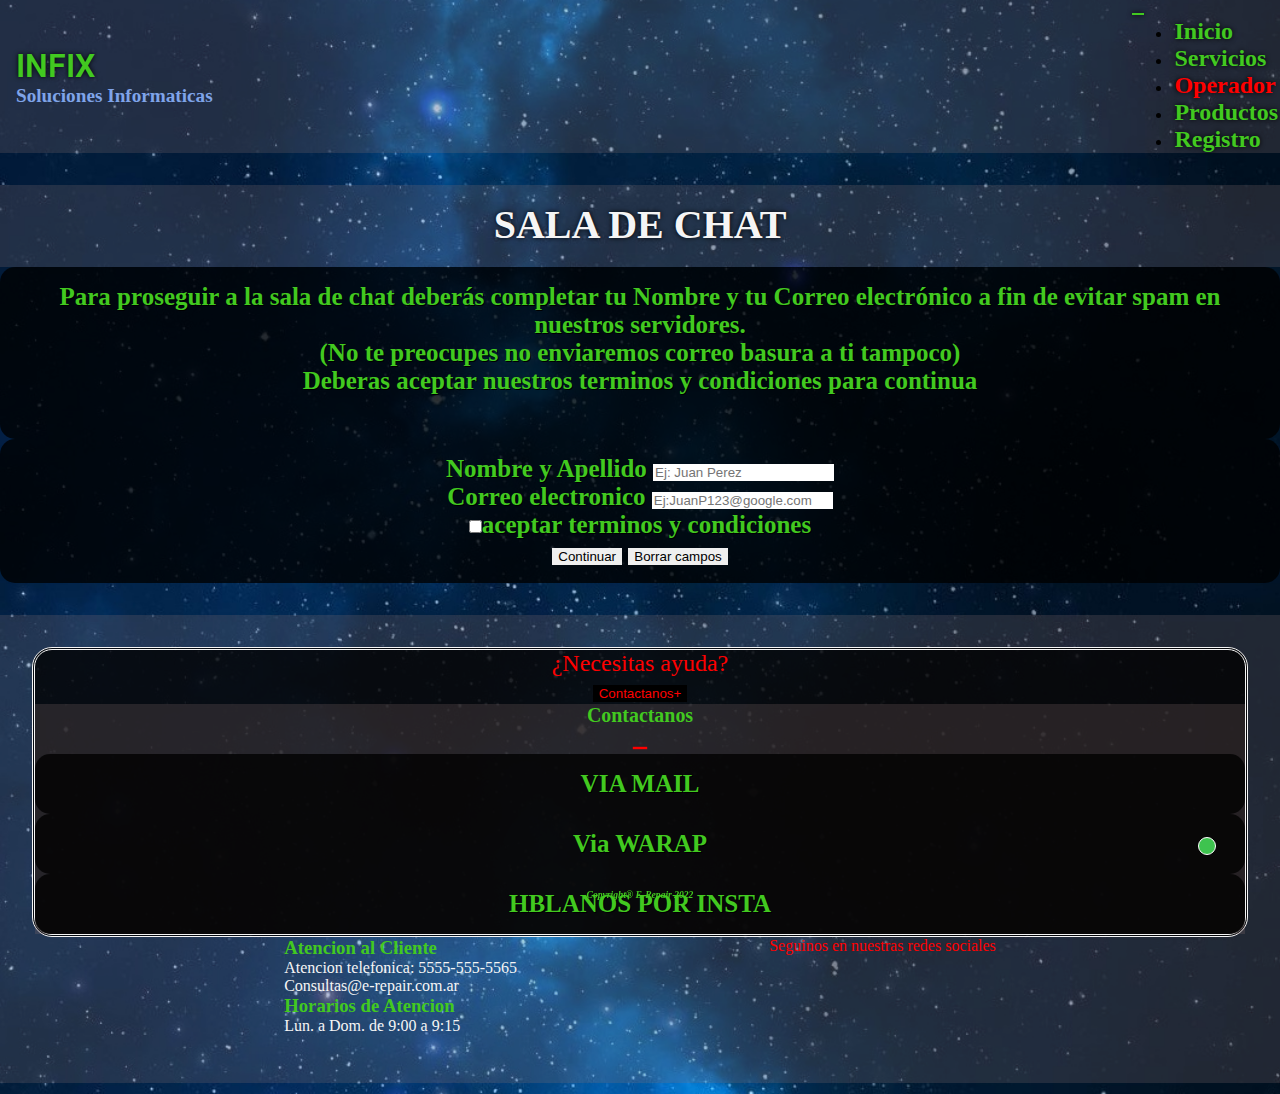
==== commit 230628cd: "cambio titulos" ====
--- a/pages/operador.html
+++ b/pages/operador.html
@@ -46,20 +46,17 @@
           </li>
           <li class="nav-item">
             <a class="nav-link" href="registro.html">Registro</a>
-          </li>
-          
-          
+          </li>         
       </div>
     </div>
   </nav>
     </header>
     <main>
     <div class="container">
-      <h1>INGRESO CLIENTES</h1>
         <section>
             <div class="section">
                 <div>
-                    <h2 class="sectionTitulo">Sala de Chat</h2>
+                    <h1 class="sectionTitulo">Sala de Chat</h1>
                 </div>
                 <div class="sectionCuerpo">
                     <p>Para proseguir a la sala de chat deberás completar tu <strong>Nombre</strong> y tu <strong> Correo electrónico</strong> a fin de evitar spam en nuestros servidores.
--- a/estilo.css
+++ b/estilo.css
@@ -133,7 +133,10 @@
 h1 {
   text-align: center;
   color: rgb(66, 201, 32);
-  text-shadow: greenyellow 15px;
+  text-shadow: 0 0 5px black;
+  background-color: rgba(136, 114, 114, 0.24);
+  height: 50px;
+  margin-top: 1rem;
 }
 
 .section {
@@ -294,10 +297,6 @@
   color: rgb(66, 201, 32);
 }
 
-.collapse {
-  position: absolute;
-}
-
 .red--twitter {
   background: #51aff8;
   font-size: 40px;
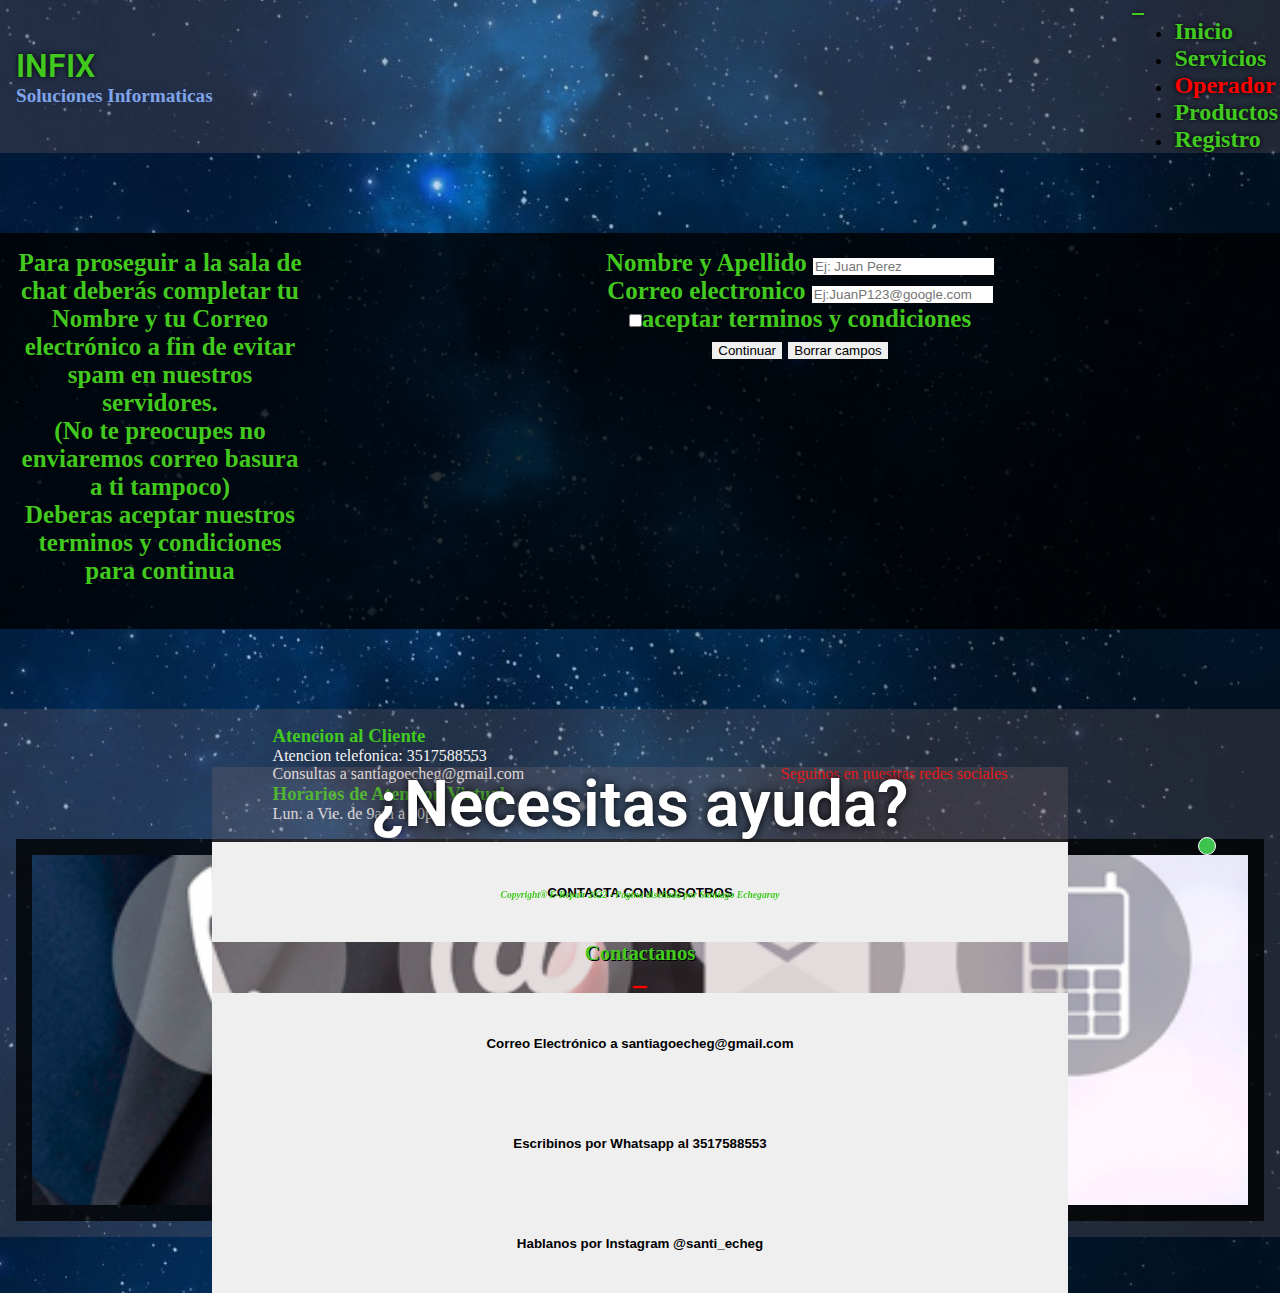
==== commit b67db6ff: "Version Final" ====
--- a/pages/operador.html
+++ b/pages/operador.html
@@ -55,9 +55,6 @@
     <div class="container">
         <section>
             <div class="section">
-                <div>
-                    <h1 class="sectionTitulo">Sala de Chat</h1>
-                </div>
                 <div class="sectionCuerpo">
                     <p>Para proseguir a la sala de chat deberás completar tu <strong>Nombre</strong> y tu <strong> Correo electrónico</strong> a fin de evitar spam en nuestros servidores.
                     <br>(No te preocupes no enviaremos correo basura a ti tampoco) 
@@ -79,49 +76,76 @@
         </section>
     </div>
     </main>
-    <!--FOOTER INICIO-->             
-    <footer>
-        <div class="footer">
-            <div class="contactarOperador">
-                 <p id="actual">¿Necesitas ayuda?</p>
-    <!--OFFCANVA-->                
-                 <button class="btn btn-dark" type="button" data-bs-toggle="offcanvas" data-bs-target="#offcanvasWithBothOptions" aria-controls="offcanvasWithBothOptions">Contactanos+</button>
-                 
-                 <div class="offcanvas offcanvas-start" data-bs-scroll="true" tabindex="-1" id="offcanvasWithBothOptions" aria-labelledby="offcanvasWithBothOptionsLabel">
-                   <div class="offcanvas-header">
-                     <h5 class="offcanvas-title" id="offcanvasWithBothOptionsLabel">Contactanos</h5>
-                     <button type="button" class="btn-close text-reset" data-bs-dismiss="offcanvas" aria-label="Close"></button>
-                   </div>
-                   <div class="offcanvas-body">
-                     <p class="sectionCuerpo">VIA MAIL</p>
-                     <p class="sectionCuerpo">Via WARAP</p> 
-                     <p class="sectionCuerpo">HBLANOS POR INSTA</p>
-                   </div>
-                 </div> 
-    <!--OFFCANVA FIN-->
-            </div>
-            <div class="info">
-                <div class="infoAtencion">
-                        <h3>Atencion al Cliente </h3>
-                        <p> Atencion telefonica: 5555-555-5565 <br>
-                        Consultas@e-repair.com.ar</p>
-                
-                        <h3>Horarios de Atencion</h3>
-                        <p>Lun. a Dom. de 9:00 a 9:15 </p>
-                </div>        
-                <div class="redes">
-                    <p>Seguinos en nuestras redes sociales</p>
-                    <a href="https://www.instagram.com/coderhouse/?hl=es"class="redesBoton"><i class="fa-brands fa-instagram-square"></i></a>                   
-                </div> 
-            </div>    
+<!--Footer-->
+<footer>
+  <div class="footer">
+    <div class="info">
+      <div class="infoAtencion">
+        <h3>Atencion al Cliente </h3>
+        <p> Atencion telefonica: 3517588553 <br>
+          Consultas a santiagoecheg@gmail.com</p>
+
+        <h3>Horarios de Atencion Virtual</h3>
+        <p>Lun. a Vie. de 9am a 20pm</p>
+      </div>
+      <div class="redes">
+        <p>Seguinos en nuestras redes sociales</p>
+        <a href="https://www.instagram.com/coderhouse/?hl=es" class="red--instagram"><i
+            class="fa-brands fa-instagram"></i></a>
+        <a href="https://www.twitter.com" class="red--twitter"><i
+            class="fa-brands fa-twitter"></i></a>
+        <a href="https://www.facebook.com" class="red--facebook"><i class="fa-brands fa-facebook"></i></a>
+        <a href="https://www.linkedin.com" class="red--linkedin"><i class="fa-brands fa-linkedin"></i></a>
+        <a href="https://www.youtube.com" class="red--youtube"><i class="fa-brands fa-youtube"></i></a>
+
+
+      </div>
+    </div>
+    <div id="Contacto" class="sectionCuerpo">
+    <div class="contactarOperador">
+      <div>          
+        <p  class="ayuda">¿Necesitas ayuda?</p>
+      
+        <!--OFFCANVA-->
+      
+        <button class="btn btn-success" style="height:100px; width:100%" type="button" data-bs-toggle="offcanvas" data-bs-target="#offcanvasWithBothOptions"
+        aria-controls="offcanvasWithBothOptions"><strong>CONTACTA CON NOSOTROS</strong></button>
+
+        <div class="offcanvas offcanvas-start" data-bs-scroll="true" tabindex="-1" id="offcanvasWithBothOptions"
+        aria-labelledby="offcanvasWithBothOptionsLabel">
+        <div class="offcanvas-header">
+          <h5 class="offcanvas-title" id="offcanvasWithBothOptionsLabel">Contactanos</h5>
+          <button type="button" class="btn-close text-reset" data-bs-dismiss="offcanvas" aria-label="Close"></button>
         </div>
-        <div class="copyright container-fluid bg-dark">
-            <p>Copyright® E-Repair 2022</p>            
-        </div>    
-        <div>
-            <a href="https://wa.me/543517588553?text=Hola,%20 tengo%20una%20consulta%20"><i class="fa-brands fa-whatsapp"></i></a>        
-        </div>                                
-    </footer>   
+          <div class="offcanvas-body">
+            <a target="_blank" href="mailto:santiagoecheg@gmail.com">
+              <button class="btn btn-primary" type="button"style="height:100px; width:100%;"><strong>Correo Electrónico a santiagoecheg@gmail.com</strong></button></a>              
+            <a target="_blank" href="https://wa.me/543517588553?text=Hola,%20 tengo%20una%20consulta%20">
+              <button class="btn btn-success" type="button"style="height:100px; width:100%;"><strong>Escribinos por Whatsapp al 3517588553</strong></button></a>  
+            <a target="_blank" href="https://instagram.com/santi_echeg/">
+              <button class="btn btn-info" type="button"style="height:100px; width:100%;"><strong>Hablanos por Instagram @santi_echeg</strong></button></a>  
+          </div>
+          </div>
+        </div>
+      </div>
+    </div>
+      <!--OFFCANVA FIN-->
+  </div>
+  </div>
+  </div>
+<!--COPYRIGHT-->
+  <div class="copyright container-fluid bg-dark">
+    <p>Copyright® E-Repair 2022 - Pagina diseñada por Santiago Echegaray</p>
+  </div>
+<!--COPYRIGHT FIN-->
+<!--WSP-->
+  <div>
+    <a href="https://wa.me/543517588553?text=Hola,%20 tengo%20una%20consulta%20"><i
+        class="fa-brands fa-whatsapp"></i></a>
+
+  </div>
+</footer>
+<!--Footer FIN-->  
     <!-- SCRIPTS-->   
     <script src="https://kit.fontawesome.com/c7804316bc.js" crossorigin="anonymous"></script>
     <script src="https://cdn.jsdelivr.net/npm/@popperjs/core@2.10.2/dist/umd/popper.min.js" integrity="sha384-7+zCNj/IqJ95wo16oMtfsKbZ9ccEh31eOz1HGyDuCQ6wgnyJNSYdrPa03rtR1zdB" crossorigin="anonymous"></script>
--- a/estilo.css
+++ b/estilo.css
@@ -5,7 +5,7 @@
 }
 
 body {
-  background-image: url("./Multimedia/gala888.jpg");
+  background-image: url(./Multimedia/gala888.jpg);
   background-size: cover;
   background-position: center;
 }
@@ -134,14 +134,41 @@
   text-align: center;
   color: rgb(66, 201, 32);
   text-shadow: 0 0 5px black;
-  background-color: rgba(136, 114, 114, 0.24);
   height: 50px;
   margin-top: 1rem;
 }
 
+.contenedor {
+  padding: 1rem;
+}
+
+section {
+  margin: 5rem auto;
+}
+
 .section {
-  margin: 2rem auto;
-  float: center;
+  display: grid;
+  grid-template-columns: 1fr 3fr;
+}
+
+.sectionimg1 {
+  background-image: url(./Multimedia/MOther.jpg);
+  background-position: center;
+  background-size: cover;
+}
+
+.sectionimg2 {
+  background-image: url(./Multimedia/tecnologia.jpg);
+  background-position: center;
+}
+
+.sectionimg3 {
+  background-image: url(./Multimedia/call-center-CRM-estrategia.jpg);
+  background-position: center;
+}
+
+.sectionimg4 {
+  background-image: url(./Multimedia/construccion.jpg);
 }
 
 .sectionTitulo {
@@ -156,7 +183,6 @@
   padding: 1rem;
   color: rgb(66, 201, 32);
   background-color: rgba(0, 0, 0, 0.785);
-  border-radius: 15px;
   font-weight: 600;
   text-shadow: 1px 1px black;
   text-align: center;
@@ -217,18 +243,23 @@
 
 /*footer*/
 .footer {
-  padding: 2rem;
+  padding: 1rem;
   background-color: rgba(136, 114, 114, 0.24);
+  display: block;
+  justify-content: space-around;
+  align-items: center;
 }
 
 .contactarOperador {
-  background-color: rgba(0, 0, 0, 0.785);
-  font-size: 1.5rem;
-  display: block;
-  text-align: center;
-  border: double 3px whitesmoke;
-  border-radius: 20px;
-  color: orangered;
+  height: 350px;
+  padding: auto;
+  display: flex;
+  text-align: center;
+  justify-content: space-around;
+  align-items: center;
+  background-image: url(./Multimedia/contactanos2.png);
+  background-position: center;
+  background-size: cover;
 }
 
 .offcanvas {
@@ -253,11 +284,16 @@
   color: green;
 }
 
+.card-body {
+  color: white;
+}
+
 .info {
   color: whitesmoke;
   display: flex;
   justify-content: space-evenly;
   margin-bottom: 1rem;
+  align-items: center;
 }
 .info h3 {
   color: rgb(66, 201, 32);
@@ -265,6 +301,17 @@
 
 .redes p {
   color: red;
+}
+
+.item {
+  padding: 1rem;
+}
+.item h3 {
+  color: white;
+}
+.item i {
+  color: rgb(127, 164, 233);
+  font-size: 4rem;
 }
 
 .fa-whatsapp {
@@ -297,6 +344,14 @@
   color: rgb(66, 201, 32);
 }
 
+.ayuda {
+  font-size: 4rem;
+  color: white;
+  text-shadow: 0 0 10px black;
+  font-family: roboto;
+  background-color: rgba(136, 114, 114, 0.24);
+}
+
 .red--twitter {
   background: #51aff8;
   font-size: 40px;
@@ -377,6 +432,10 @@
     display: block;
   }
 
+  .footer {
+    display: block;
+  }
+
   .info {
     display: block;
     text-align: center;
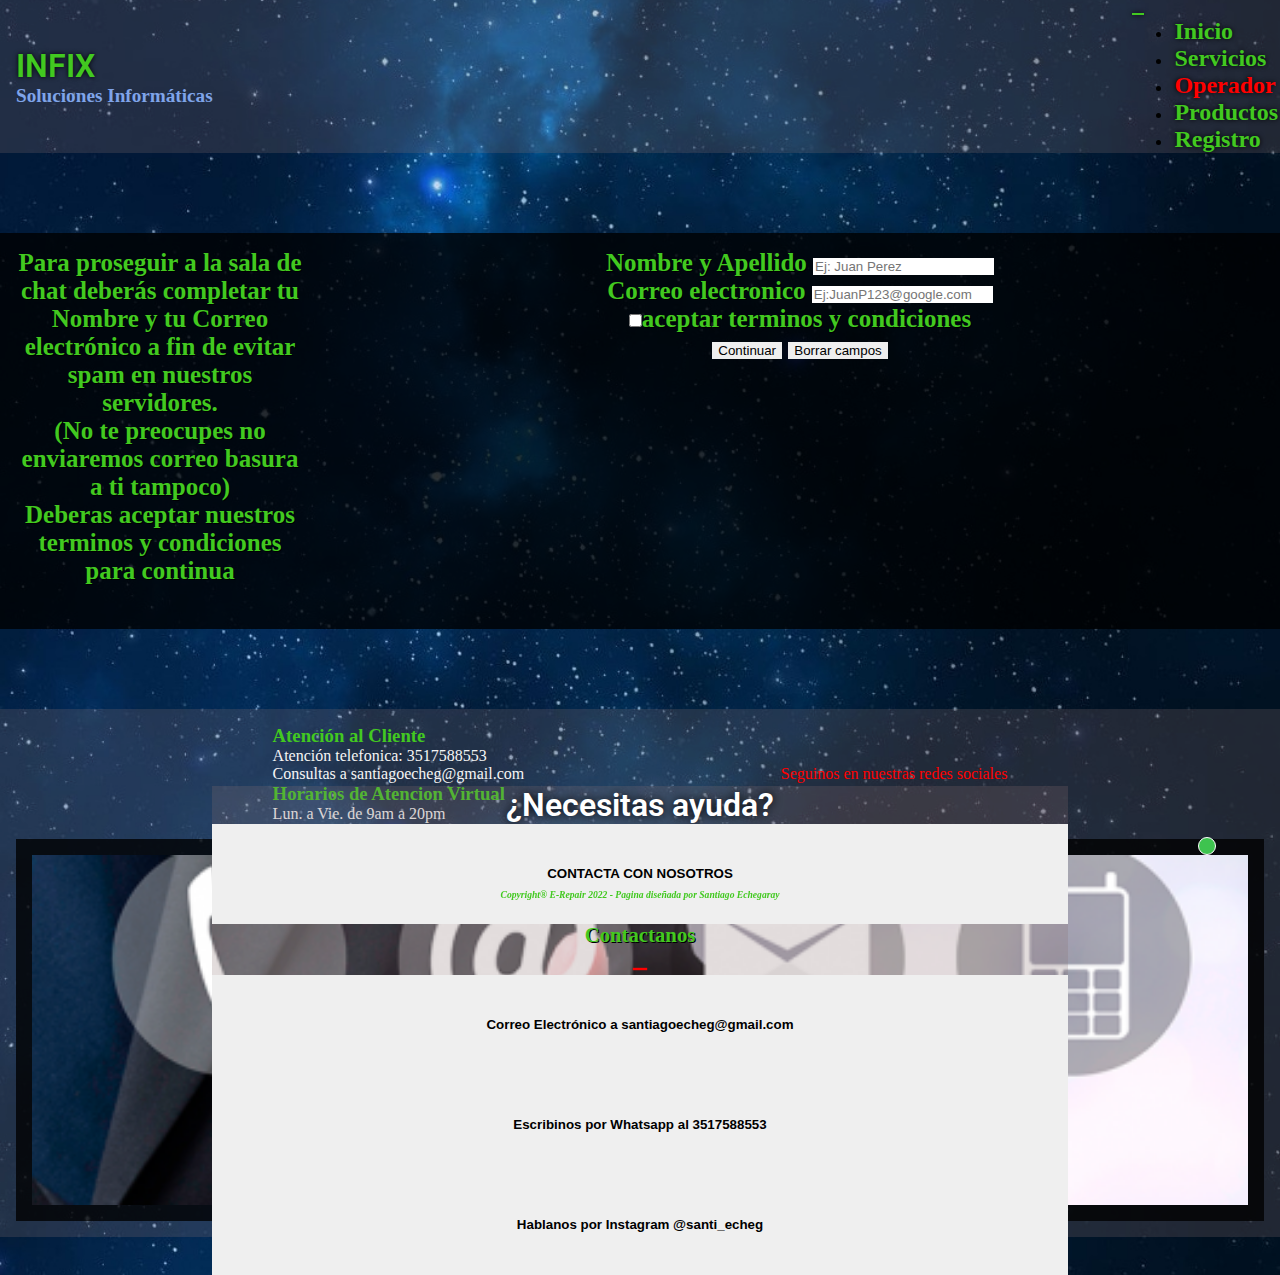
==== commit 6cd1f6bc: "Versión para entregar + Correcciones" ====
--- a/pages/operador.html
+++ b/pages/operador.html
@@ -1,156 +1,165 @@
 <!DOCTYPE html>
 <html lang="es">
-    <head>
-        <meta charset="UTF-8">
-        <meta http-equiv="X-UA-Compatible" content="IE=edge">
-        <meta name="viewport" content="width=device-width, initial-scale=1.0">
-        <meta name="description" content="Sitio en construccion proximamente plataforma de chat online">
-  <meta name="keywords" content="Servicio tecnico informatico computadoras reparacion carlospaz soporte informatica tecnologia notebook PC">
-        <link rel="shortcut icon" href="./Multimedia/61bb3e3d-b102-3767-8732-ed415fb3122e.png">
-        <link href="https://cdn.jsdelivr.net/npm/bootstrap@5.1.3/dist/css/bootstrap.min.css" rel="stylesheet" integrity="sha384-1BmE4kWBq78iYhFldvKuhfTAU6auU8tT94WrHftjDbrCEXSU1oBoqyl2QvZ6jIW3" crossorigin="anonymous">
-        <link rel="stylesheet" href="../estilo.css">
-        <link href="https://fonts.googleapis.com/css?family=Roboto:100,300,400,500,700&display=swap" rel="stylesheet">
-        
-        <script src="https://kit.fontawesome.com/c7804316bc.js" crossorigin="anonymous"></script>
-        
-        <title>Plataforma</title>
-    </head>
-    <body>
-        <header>
-            <div class="block">
-                <div class="logo">
-                    <h2 class="logo_titulo">INFIX</h2>
-                    <img src="../Multimedia/61bb3e3d-b102-3767-8732-ed415fb3122e.png"alt="" class="logo_imagen">
-                </div>    
-                    <h2 class="logo_subtitulo">Soluciones Informaticas</h2>        
-            </div>
-<!--Nav Burger Bootstrap-->
-<nav class="navbar navbar-expand-lg">
-    <div class="container-fluid">
-      <button class="navbar-toggler" type="button" data-bs-toggle="collapse" data-bs-target="#navbarSupportedContent" aria-controls="navbarSupportedContent" aria-expanded="false" aria-label="Toggle navigation">
-        <span class="navbar-toggler-icon"></span>
-      </button>
-      <div class="collapse navbar-collapse" id="navbarSupportedContent">
-        <ul class="navbar-nav me-auto mb-2 mb-lg-0">
-          <li class="nav-item">
-            <a class="nav-link active" aria-current="page" href="../index.html">Inicio</a>
-          </li>
-          <li class="nav-item">
-            <a class="nav-link" href="services.html">Servicios</a>
-          </li>
-          <li class="nav-item">
-            <a id="actual" class="nav-link" href="operador.html">Operador</a>
-          </li>
-          <li class="nav-item">
-            <a class="nav-link active" aria-current="page" href="products.html">Productos</a>
-          </li>
-          <li class="nav-item">
-            <a class="nav-link" href="registro.html">Registro</a>
-          </li>         
+
+<head>
+  <meta charset="UTF-8">
+  <meta http-equiv="X-UA-Compatible" content="IE=edge">
+  <meta name="viewport" content="width=device-width, initial-scale=1.0">
+  <meta name="description" content="Sitio en construccion proximamente plataforma de chat online">
+  <meta name="keywords"
+    content="Servicio tecnico informatico computadoras reparacion carlospaz soporte informatica tecnologia notebook PC">
+  <link rel="shortcut icon" href="./Multimedia/61bb3e3d-b102-3767-8732-ed415fb3122e.png">
+  <link href="https://cdn.jsdelivr.net/npm/bootstrap@5.1.3/dist/css/bootstrap.min.css" rel="stylesheet"
+    integrity="sha384-1BmE4kWBq78iYhFldvKuhfTAU6auU8tT94WrHftjDbrCEXSU1oBoqyl2QvZ6jIW3" crossorigin="anonymous">
+  <link rel="stylesheet" href="../estilo.css">
+  <link href="https://fonts.googleapis.com/css?family=Roboto:100,300,400,500,700&display=swap" rel="stylesheet">
+  <script src="https://kit.fontawesome.com/c7804316bc.js" crossorigin="anonymous"></script>
+  <title>Plataforma</title>
+</head>
+
+<body>
+  <header>
+    <div class="block">
+      <div class="logo">
+        <h2 class="logo_titulo">INFIX</h2>
+        <img src="../Multimedia/61bb3e3d-b102-3767-8732-ed415fb3122e.png" alt="" class="logo_imagen">
       </div>
+      <h2 class="logo_subtitulo">Soluciones Informáticas</h2>
     </div>
-  </nav>
-    </header>
-    <main>
+    <!--Nav Burger Bootstrap-->
+    <nav class="navbar navbar-expand-lg">
+      <div class="container-fluid">
+        <button class="navbar-toggler" type="button" data-bs-toggle="collapse" data-bs-target="#navbarSupportedContent"
+          aria-controls="navbarSupportedContent" aria-expanded="false" aria-label="Toggle navigation">
+          <span class="navbar-toggler-icon"></span>
+        </button>
+        <div class="collapse navbar-collapse" id="navbarSupportedContent">
+          <ul class="navbar-nav me-auto mb-2 mb-lg-0">
+            <li class="nav-item">
+              <a class="nav-link active" aria-current="page" href="../index.html">Inicio</a>
+            </li>
+            <li class="nav-item">
+              <a class="nav-link" href="services.html">Servicios</a>
+            </li>
+            <li class="nav-item">
+              <a id="actual" class="nav-link" href="operador.html">Operador</a>
+            </li>
+            <li class="nav-item">
+              <a class="nav-link active" aria-current="page" href="products.html">Productos</a>
+            </li>
+            <li class="nav-item">
+              <a class="nav-link" href="registro.html">Registro</a>
+            </li>
+        </div>
+      </div>
+    </nav>
+  </header>
+  <main>
     <div class="container">
-        <section>
-            <div class="section">
-                <div class="sectionCuerpo">
-                    <p>Para proseguir a la sala de chat deberás completar tu <strong>Nombre</strong> y tu <strong> Correo electrónico</strong> a fin de evitar spam en nuestros servidores.
-                    <br>(No te preocupes no enviaremos correo basura a ti tampoco) 
-                    <br>Deberas aceptar nuestros terminos y condiciones para continua</p><br>
-                </div>
-                <div class="sectionCuerpo">    
-                    <form>            
-                        <label >Nombre y Apellido</label>
-                        <input type="text" placeholder="Ej: Juan Perez">
-                        <br>                
-                        <label >Correo electronico</label>
-                        <input type="text" placeholder="Ej:JuanP123@google.com">
-                        <br><input type="checkbox"><label for="">aceptar    terminos y condiciones</label>
-                        <br><input type="submit" value="Continuar">
-                        <input type="reset" value="Borrar campos">
-                    </form>
-                </div>
-            
-        </section>
+      <section>
+        <div class="section">
+          <div class="sectionCuerpo">
+            <p>Para proseguir a la sala de chat deberás completar tu <strong>Nombre</strong> y tu <strong> Correo
+                electrónico</strong> a fin de evitar spam en nuestros servidores.
+              <br>(No te preocupes no enviaremos correo basura a ti tampoco)
+              <br>Deberas aceptar nuestros terminos y condiciones para continua</p><br>
+          </div>
+          <div class="sectionCuerpo">
+            <form>
+              <label>Nombre y Apellido</label>
+              <input type="text" placeholder="Ej: Juan Perez">
+              <br>
+              <label>Correo electronico</label>
+              <input type="text" placeholder="Ej:JuanP123@google.com">
+              <br><input type="checkbox"><label for="">aceptar terminos y condiciones</label>
+              <br><input type="submit" value="Continuar">
+              <input type="reset" value="Borrar campos">
+            </form>
+          </div>
+      </section>
     </div>
-    </main>
-<!--Footer-->
-<footer>
-  <div class="footer">
-    <div class="info">
-      <div class="infoAtencion">
-        <h3>Atencion al Cliente </h3>
-        <p> Atencion telefonica: 3517588553 <br>
-          Consultas a santiagoecheg@gmail.com</p>
+  </main>
+  <!--Footer-->
+  <footer>
+    <div class="footer">
+      <div class="info">
+        <div class="infoAtencion">
+          <h3>Atención al Cliente </h3>
+          <p> Atención telefonica: 3517588553 <br>
+            Consultas a santiagoecheg@gmail.com</p>
 
-        <h3>Horarios de Atencion Virtual</h3>
-        <p>Lun. a Vie. de 9am a 20pm</p>
-      </div>
-      <div class="redes">
-        <p>Seguinos en nuestras redes sociales</p>
-        <a href="https://www.instagram.com/coderhouse/?hl=es" class="red--instagram"><i
-            class="fa-brands fa-instagram"></i></a>
-        <a href="https://www.twitter.com" class="red--twitter"><i
-            class="fa-brands fa-twitter"></i></a>
-        <a href="https://www.facebook.com" class="red--facebook"><i class="fa-brands fa-facebook"></i></a>
-        <a href="https://www.linkedin.com" class="red--linkedin"><i class="fa-brands fa-linkedin"></i></a>
-        <a href="https://www.youtube.com" class="red--youtube"><i class="fa-brands fa-youtube"></i></a>
+          <h3>Horarios de Atencion Virtual</h3>
+          <p>Lun. a Vie. de 9am a 20pm</p>
+        </div>
+        <div class="redes">
+          <p>Seguinos en nuestras redes sociales</p>
+          <a href="https://www.instagram.com/coderhouse/?hl=es" class="red--instagram"><i
+              class="fa-brands fa-instagram"></i></a>
+          <a href="https://www.twitter.com" class="red--twitter"><i class="fa-brands fa-twitter"></i></a>
+          <a href="https://www.facebook.com" class="red--facebook"><i class="fa-brands fa-facebook"></i></a>
+          <a href="https://www.linkedin.com" class="red--linkedin"><i class="fa-brands fa-linkedin"></i></a>
+          <a href="https://www.youtube.com" class="red--youtube"><i class="fa-brands fa-youtube"></i></a>
 
 
+        </div>
       </div>
-    </div>
-    <div id="Contacto" class="sectionCuerpo">
-    <div class="contactarOperador">
-      <div>          
-        <p  class="ayuda">¿Necesitas ayuda?</p>
-      
-        <!--OFFCANVA-->
-      
-        <button class="btn btn-success" style="height:100px; width:100%" type="button" data-bs-toggle="offcanvas" data-bs-target="#offcanvasWithBothOptions"
-        aria-controls="offcanvasWithBothOptions"><strong>CONTACTA CON NOSOTROS</strong></button>
+      <div id="Contacto" class="sectionCuerpo">
+        <div class="contactarOperador">
+          <div>
+            <p class="ayuda">¿Necesitas ayuda?</p>
 
-        <div class="offcanvas offcanvas-start" data-bs-scroll="true" tabindex="-1" id="offcanvasWithBothOptions"
-        aria-labelledby="offcanvasWithBothOptionsLabel">
-        <div class="offcanvas-header">
-          <h5 class="offcanvas-title" id="offcanvasWithBothOptionsLabel">Contactanos</h5>
-          <button type="button" class="btn-close text-reset" data-bs-dismiss="offcanvas" aria-label="Close"></button>
-        </div>
-          <div class="offcanvas-body">
-            <a target="_blank" href="mailto:santiagoecheg@gmail.com">
-              <button class="btn btn-primary" type="button"style="height:100px; width:100%;"><strong>Correo Electrónico a santiagoecheg@gmail.com</strong></button></a>              
-            <a target="_blank" href="https://wa.me/543517588553?text=Hola,%20 tengo%20una%20consulta%20">
-              <button class="btn btn-success" type="button"style="height:100px; width:100%;"><strong>Escribinos por Whatsapp al 3517588553</strong></button></a>  
-            <a target="_blank" href="https://instagram.com/santi_echeg/">
-              <button class="btn btn-info" type="button"style="height:100px; width:100%;"><strong>Hablanos por Instagram @santi_echeg</strong></button></a>  
-          </div>
+            <!--OFFCANVA-->
+
+            <button class="btn btn-success" style="height:100px; width:100%" type="button" data-bs-toggle="offcanvas"
+              data-bs-target="#offcanvasWithBothOptions" aria-controls="offcanvasWithBothOptions"><strong>CONTACTA CON
+                NOSOTROS</strong></button>
+
+            <div class="offcanvas offcanvas-start" data-bs-scroll="true" tabindex="-1" id="offcanvasWithBothOptions"
+              aria-labelledby="offcanvasWithBothOptionsLabel">
+              <div class="offcanvas-header">
+                <h5 class="offcanvas-title" id="offcanvasWithBothOptionsLabel">Contactanos</h5>
+                <button type="button" class="btn-close text-reset" data-bs-dismiss="offcanvas"
+                  aria-label="Close"></button>
+              </div>
+              <div class="offcanvas-body">
+                <a target="_blank" href="mailto:santiagoecheg@gmail.com">
+                  <button class="btn btn-primary" type="button" style="height:100px; width:100%;"><strong>Correo
+                      Electrónico a santiagoecheg@gmail.com</strong></button></a>
+                <a target="_blank" href="https://wa.me/543517588553?text=Hola,%20 tengo%20una%20consulta%20">
+                  <button class="btn btn-success" type="button" style="height:100px; width:100%;"><strong>Escribinos por
+                      Whatsapp al 3517588553</strong></button></a>
+                <a target="_blank" href="https://instagram.com/santi_echeg/">
+                  <button class="btn btn-info" type="button" style="height:100px; width:100%;"><strong>Hablanos por
+                      Instagram @santi_echeg</strong></button></a>
+              </div>
+            </div>
           </div>
         </div>
       </div>
+      <!--OFFCANVA FIN-->
     </div>
-      <!--OFFCANVA FIN-->
-  </div>
-  </div>
-  </div>
-<!--COPYRIGHT-->
-  <div class="copyright container-fluid bg-dark">
-    <p>Copyright® E-Repair 2022 - Pagina diseñada por Santiago Echegaray</p>
-  </div>
-<!--COPYRIGHT FIN-->
-<!--WSP-->
-  <div>
-    <a href="https://wa.me/543517588553?text=Hola,%20 tengo%20una%20consulta%20"><i
-        class="fa-brands fa-whatsapp"></i></a>
+    </div>
+    </div>
+    <!--COPYRIGHT-->
+    <div class="copyright container-fluid bg-dark">
+      <p>Copyright® E-Repair 2022 - Pagina diseñada por Santiago Echegaray</p>
+    </div>
+    <!--COPYRIGHT FIN-->
+    <!--WSP-->
+    <div>
+      <a href="https://wa.me/543517588553?text=Hola,%20 tengo%20una%20consulta%20"><i
+          class="fa-brands fa-whatsapp"></i></a>
+    </div>
+  </footer>
+  <!--Footer FIN-->
+  <!-- SCRIPTS-->
+  <script src="https://kit.fontawesome.com/c7804316bc.js" crossorigin="anonymous"></script>
+  <script src="https://cdn.jsdelivr.net/npm/@popperjs/core@2.10.2/dist/umd/popper.min.js"
+    integrity="sha384-7+zCNj/IqJ95wo16oMtfsKbZ9ccEh31eOz1HGyDuCQ6wgnyJNSYdrPa03rtR1zdB" crossorigin="anonymous">
+  </script>
+  <script src="https://cdn.jsdelivr.net/npm/bootstrap@5.1.3/dist/js/bootstrap.min.js"
+    integrity="sha384-QJHtvGhmr9XOIpI6YVutG+2QOK9T+ZnN4kzFN1RtK3zEFEIsxhlmWl5/YESvpZ13" crossorigin="anonymous">
+  </script>
+</body>
 
-  </div>
-</footer>
-<!--Footer FIN-->  
-    <!-- SCRIPTS-->   
-    <script src="https://kit.fontawesome.com/c7804316bc.js" crossorigin="anonymous"></script>
-    <script src="https://cdn.jsdelivr.net/npm/@popperjs/core@2.10.2/dist/umd/popper.min.js" integrity="sha384-7+zCNj/IqJ95wo16oMtfsKbZ9ccEh31eOz1HGyDuCQ6wgnyJNSYdrPa03rtR1zdB" crossorigin="anonymous"></script>
-    <script src="https://cdn.jsdelivr.net/npm/bootstrap@5.1.3/dist/js/bootstrap.min.js" integrity="sha384-QJHtvGhmr9XOIpI6YVutG+2QOK9T+ZnN4kzFN1RtK3zEFEIsxhlmWl5/YESvpZ13" crossorigin="anonymous"></script>            
-    
-
-</body>
-</html>
+</html>--- a/estilo.css
+++ b/estilo.css
@@ -345,7 +345,7 @@
 }
 
 .ayuda {
-  font-size: 4rem;
+  font-size: 2rem;
   color: white;
   text-shadow: 0 0 10px black;
   font-family: roboto;
